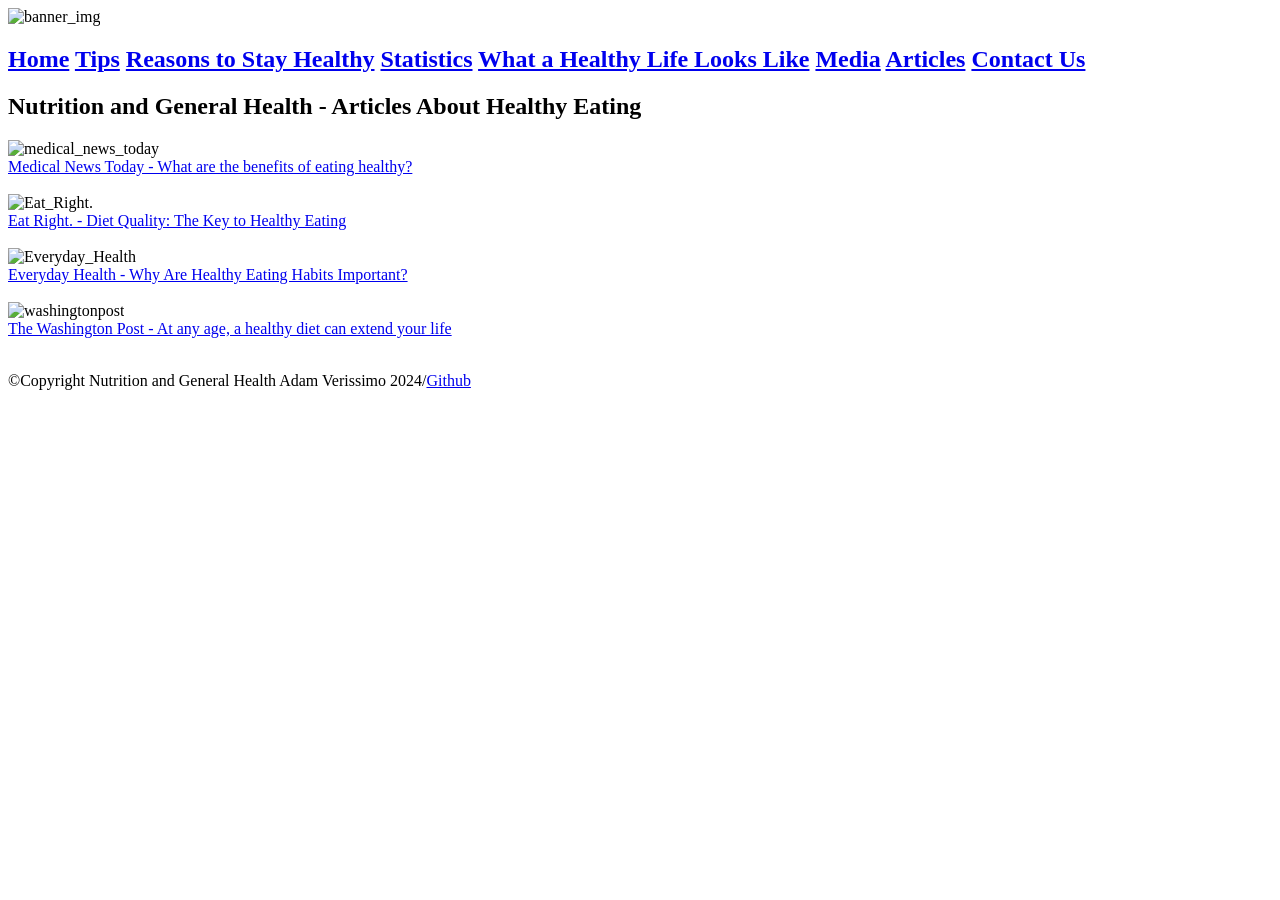
==== articles.html @ fac75e7e "created and finished articles file" ====
<!DOCTYPE html>
<html lang="en">
<head>
    <meta charset="UTF-8">
    <meta name="viewport" content="width=device-width, initial-scale=1.0">
    <title>Document</title>
    <link rel="stylesheet" href="main.css">
</head>
<body>
    <header>
        <img src="images/banner_img.jpg" alt="banner_img" height="200" width="1200">
        <nav>
            <h2>
                <a href="index.html" target="_self">Home</a>
                <a href="tips.html" target="_self">Tips</a>
                <a href="reasons_stay_healthy.html" target="_self">Reasons to Stay Healthy</a>
                <a href="graph.html" target="_self">Statistics</a>
                <a href="healthy_life.html" target="_self">What a Healthy Life Looks Like</a>
                <a href="media.html" target="_self">Media</a>
                <a href="articles.html" target="_self">Articles</a>
                <a href="contact.html" target="_self">Contact Us</a>
            </h2>
        </nav>
    </header>
    <main>
        <h2>Nutrition and General Health - Articles About Healthy Eating</h2>
        <nav>
            <div>
                <img src="images/article1.png" alt="medical_news_today" height="200">
            </div>
            <div>
                <a href="https://www.medicalnewstoday.com/articles/322268" target="_self">Medical News Today - What are the benefits of eating healthy?</a>
            </div>

            <br>

            <div>
                <img src="images/MediterraneanDiet.jpg" alt="Eat_Right." height="200">
            </div>
            <div>
                <a href="https://www.jandonline.org/article/S2212-2672(18)31331-5/fulltext" target="_self">Eat Right. - Diet Quality: The Key to Healthy Eating</a>
            </div>

            <br>

            <div>
                <img src="images/why-are-healthy-eating-habits-important.jpg" alt="Everyday_Health" height="200">
            </div>
            <div>
                <a href="https://www.everydayhealth.com/diet-nutrition/importance-healthy-eating-habits/" target="_self">Everyday Health - Why Are Healthy Eating Habits Important?</a>
            </div>

            <br>

            <div>
                <img src="images/walnuts.jpeg" alt="washingtonpost" height="200">
            </div>
            <div>
                <a href="https://www.washingtonpost.com/wellness/2022/10/18/healthy-eating-aging/" target="_self">The Washington Post - At any age, a healthy diet can extend your life</a>
            </div>

            <br>

        </nav>
    </main>
    <footer>
        <p>&copy;Copyright Nutrition and General Health Adam Verissimo 2024/<a href="https://github.com/adamveris2024" target="_self">Github</a></p>
    </footer>
</body>
</html>
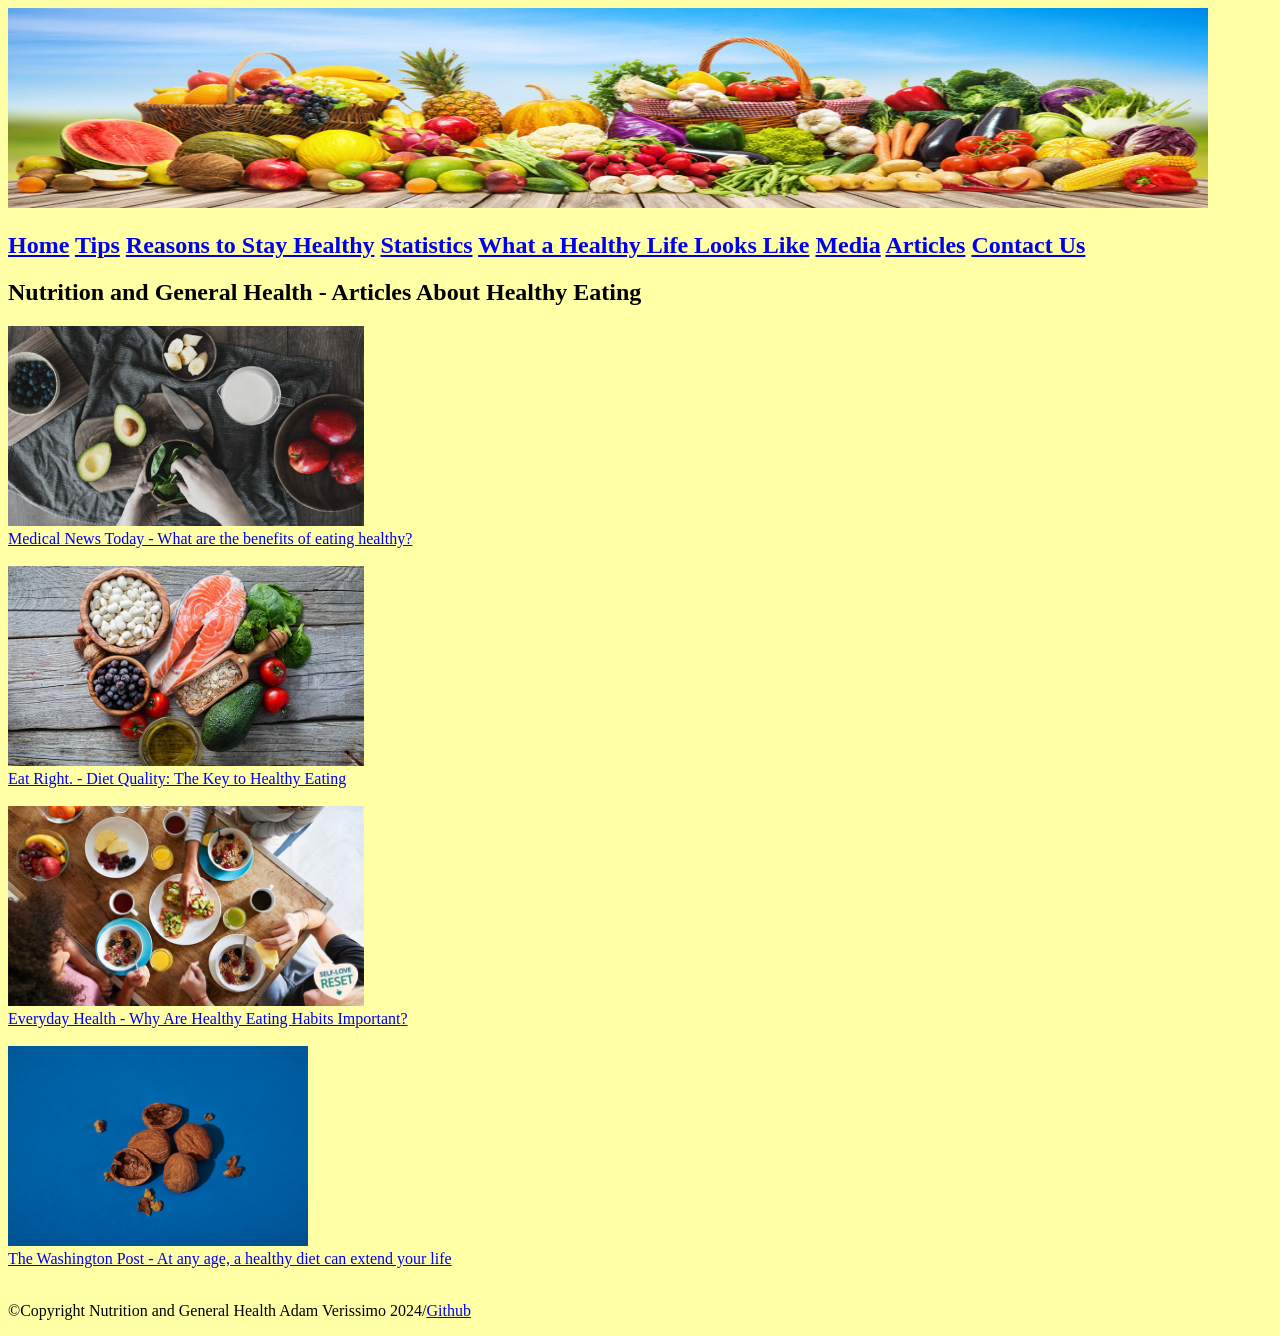
==== commit f1d16064: "midway through tables and css" ====
--- a/articles.html
+++ b/articles.html
@@ -14,7 +14,7 @@
                 <a href="index.html" target="_self">Home</a>
                 <a href="tips.html" target="_self">Tips</a>
                 <a href="reasons_stay_healthy.html" target="_self">Reasons to Stay Healthy</a>
-                <a href="graph.html" target="_self">Statistics</a>
+                <a href="tables.html" target="_self">Statistics</a>
                 <a href="healthy_life.html" target="_self">What a Healthy Life Looks Like</a>
                 <a href="media.html" target="_self">Media</a>
                 <a href="articles.html" target="_self">Articles</a>
--- a/main.css
+++ b/main.css
@@ -0,0 +1,18 @@
+table {
+    border: 1.5px solid black;
+    border-collapse: collapse;
+}
+th, td {
+    border: 1.5px solid black;
+    text-align: right;
+    padding: 5px;
+}
+tbody, td {
+    background-color: white;
+}
+thead {
+    background-color: rgb(107, 255, 107);
+}
+body {
+    background-color: rgb(255, 255, 165);
+}
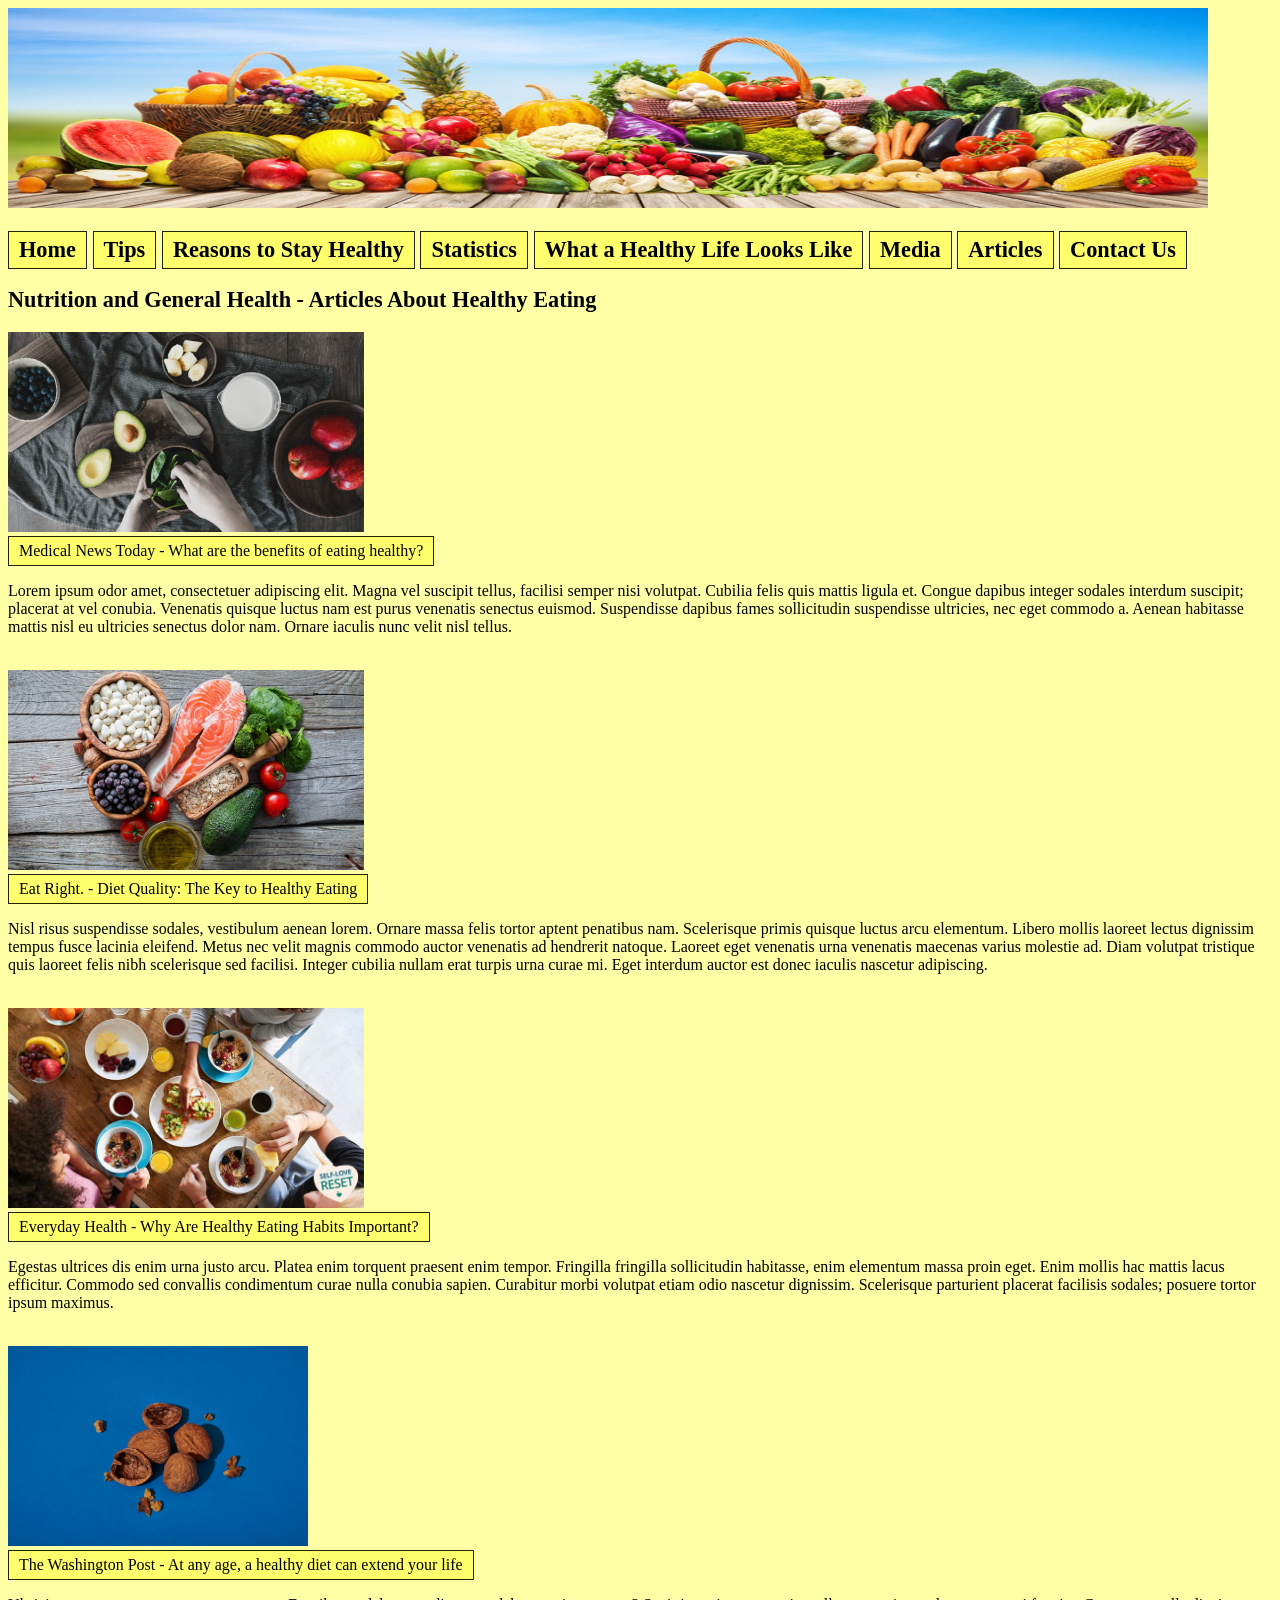
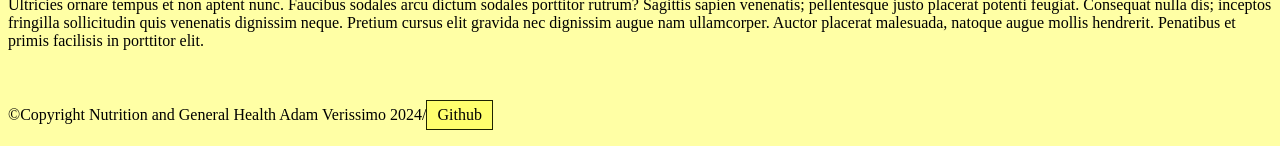
==== commit 406af66b: "finished css file and changed titles of html files" ====
--- a/articles.html
+++ b/articles.html
@@ -3,7 +3,7 @@
 <head>
     <meta charset="UTF-8">
     <meta name="viewport" content="width=device-width, initial-scale=1.0">
-    <title>Document</title>
+    <title>Nutrition and General Health - Articles</title>
     <link rel="stylesheet" href="main.css">
 </head>
 <body>
@@ -30,6 +30,7 @@
             </div>
             <div>
                 <a href="https://www.medicalnewstoday.com/articles/322268" target="_self">Medical News Today - What are the benefits of eating healthy?</a>
+                <p>Lorem ipsum odor amet, consectetuer adipiscing elit. Magna vel suscipit tellus, facilisi semper nisi volutpat. Cubilia felis quis mattis ligula et. Congue dapibus integer sodales interdum suscipit; placerat at vel conubia. Venenatis quisque luctus nam est purus venenatis senectus euismod. Suspendisse dapibus fames sollicitudin suspendisse ultricies, nec eget commodo a. Aenean habitasse mattis nisl eu ultricies senectus dolor nam. Ornare iaculis nunc velit nisl tellus.</p>
             </div>
 
             <br>
@@ -39,6 +40,7 @@
             </div>
             <div>
                 <a href="https://www.jandonline.org/article/S2212-2672(18)31331-5/fulltext" target="_self">Eat Right. - Diet Quality: The Key to Healthy Eating</a>
+                <p>Nisl risus suspendisse sodales, vestibulum aenean lorem. Ornare massa felis tortor aptent penatibus nam. Scelerisque primis quisque luctus arcu elementum. Libero mollis laoreet lectus dignissim tempus fusce lacinia eleifend. Metus nec velit magnis commodo auctor venenatis ad hendrerit natoque. Laoreet eget venenatis urna venenatis maecenas varius molestie ad. Diam volutpat tristique quis laoreet felis nibh scelerisque sed facilisi. Integer cubilia nullam erat turpis urna curae mi. Eget interdum auctor est donec iaculis nascetur adipiscing.</p>
             </div>
 
             <br>
@@ -48,6 +50,7 @@
             </div>
             <div>
                 <a href="https://www.everydayhealth.com/diet-nutrition/importance-healthy-eating-habits/" target="_self">Everyday Health - Why Are Healthy Eating Habits Important?</a>
+                <p>Egestas ultrices dis enim urna justo arcu. Platea enim torquent praesent enim tempor. Fringilla fringilla sollicitudin habitasse, enim elementum massa proin eget. Enim mollis hac mattis lacus efficitur. Commodo sed convallis condimentum curae nulla conubia sapien. Curabitur morbi volutpat etiam odio nascetur dignissim. Scelerisque parturient placerat facilisis sodales; posuere tortor ipsum maximus.</p>
             </div>
 
             <br>
@@ -57,6 +60,7 @@
             </div>
             <div>
                 <a href="https://www.washingtonpost.com/wellness/2022/10/18/healthy-eating-aging/" target="_self">The Washington Post - At any age, a healthy diet can extend your life</a>
+                <p>Ultricies ornare tempus et non aptent nunc. Faucibus sodales arcu dictum sodales porttitor rutrum? Sagittis sapien venenatis; pellentesque justo placerat potenti feugiat. Consequat nulla dis; inceptos fringilla sollicitudin quis venenatis dignissim neque. Pretium cursus elit gravida nec dignissim augue nam ullamcorper. Auctor placerat malesuada, natoque augue mollis hendrerit. Penatibus et primis facilisis in porttitor elit.</p>
             </div>
 
             <br>
--- a/main.css
+++ b/main.css
@@ -4,7 +4,7 @@
 }
 th, td {
     border: 1.5px solid black;
-    text-align: right;
+    text-align: center;
     padding: 5px;
 }
 tbody, td {
@@ -15,4 +15,35 @@
 }
 body {
     background-color: rgb(255, 255, 165);
+}
+
+a {
+    display: inline-block;
+    color: rgb(0, 0, 0);
+    text-decoration: none;
+    padding: 5px 10px;
+    border: 1px solid rgb(30, 35, 0); 
+    transition: all 0.3s ease;
+    background-color: rgb(255, 255, 110);
+}
+
+a:hover {
+    background-color: rgb(234, 234, 102);
+    color: rgb(26, 26, 26);
+}
+
+h2 {
+    font-size: 22.3px
+}
+.feature-card {
+    border: 4px solid rgb(83, 81, 0);
+    padding: 20px;
+    margin: 20px;
+    background-color: rgb(255, 250, 101);
+}
+
+#special-feature {
+    background-color: rgb(254, 248, 72);
+    border: 4px solid rgb(190, 187, 0);
+    padding: 20px
 }
